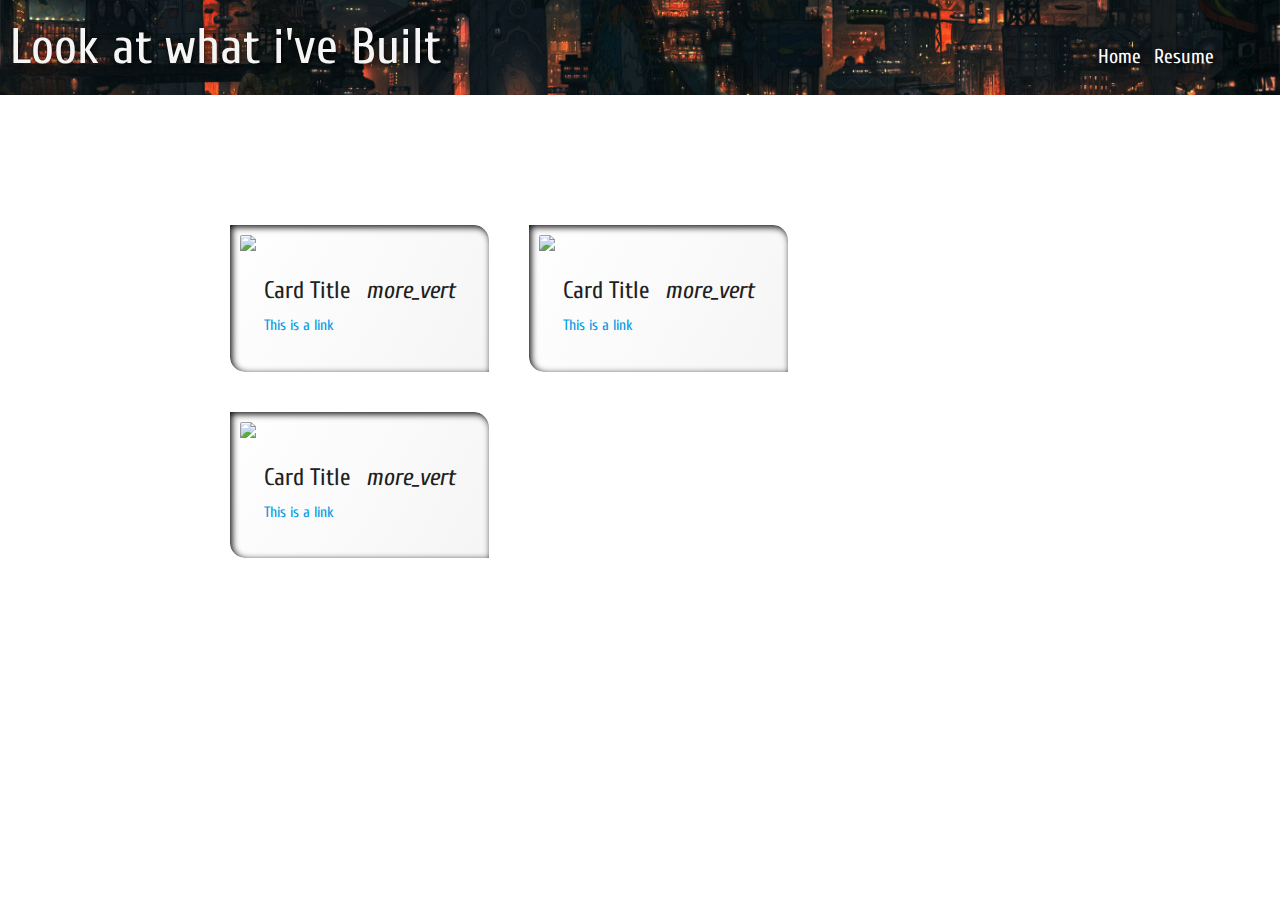
==== projects.html @ c8c6f496 "finally got the header down with the nav styling" ====
<!DOCTYPE html>
<html lang="en">

<head>
  <meta charset="UTF-8">
  <meta name="viewport" content="width=device-width, initial-scale=1.0">
  <meta http-equiv="X-UA-Compatible" content="ie=edge">
  <link href="https://fonts.googleapis.com/css?family=Cuprum&display=swap" rel="stylesheet">
  <link rel="stylesheet" href="https://cdnjs.cloudflare.com/ajax/libs/materialize/1.0.0/css/materialize.min.css">
  <link rel="stylesheet" href="assets/css/projects.css">

  <title>Projects</title>
</head>

<body>
  <header>Look at what i've Built
    <div class="nav">
      <ul class="main--nav">
        <li class="nav--item">
          <a href="index.html">Home</a>
        </li>
        <li class="nav--item">
          <a href="resume.html">Resume</a>
        </li>
      </ul>
    </div>
  </header>

  <div class="container">
    <div class="card">
      <div class="card-image waves-effect waves-block waves-light">
        <img class="activator" src="https://via.placeholder.com/200">
      </div>
      <div class="card-content">
        <span class="card-title activator grey-text text-darken-4">Card Title<i
            class="material-icons right">more_vert</i></span>
        <p><a href="#">This is a link</a></p>
      </div>
      <div class="card-reveal">
        <span class="card-title grey-text text-darken-4">Card Title<i class="material-icons right">close</i></span>
        <p>Here is some more information about this product that is only revealed once clicked on.</p>
      </div>
    </div>

    <div class="card">
      <div class="card-image waves-effect waves-block waves-light">
        <img class="activator" src="https://via.placeholder.com/200">
      </div>
      <div class="card-content">
        <span class="card-title activator grey-text text-darken-4">Card Title<i
            class="material-icons right">more_vert</i></span>
        <p><a href="#">This is a link</a></p>
      </div>
      <div class="card-reveal">
        <span class="card-title grey-text text-darken-4">Card Title<i class="material-icons right">close</i></span>
        <p>Here is some more information about this product that is only revealed once clicked on.</p>
      </div>
    </div>


    <div class="card">
      <div class="card-image waves-effect waves-block waves-light">
        <img class="activator" src="https://via.placeholder.com/200">
      </div>
      <div class="card-content">
        <span class="card-title activator grey-text text-darken-4">Card Title<i
            class="material-icons right">more_vert</i></span>
        <p><a href="#">This is a link</a></p>
      </div>
      <div class="card-reveal">
        <span class="card-title grey-text text-darken-4">Card Title<i class="material-icons right">close</i></span>
        <p>Here is some more information about this product that is only revealed once clicked on.</p>
      </div>
    </div>

  </div>






  <script src="https://cdnjs.cloudflare.com/ajax/libs/materialize/1.0.0/js/materialize.min.js"></script>

</body>

</html>
---- assets/css/projects.css ----
* {
    margin: 0;
    box-sizing: border-box;
    font-family: 'Cuprum', sans-serif;
}

header {
  font-size: 50px;
  color: whitesmoke;
  padding: 10px;
  background-image: url(../images/background6.jpg);
  background-position: center;
  background-size: 100%;
  text-shadow: 2px 2px 7px black;
}

header > div {
  display: inline-block;
  margin: 0;
  padding: 0;
}

.nav {
  width: calc(100% - 500px);
  text-align: right;
  display: inline-block;
}
.nav--item  {
  font-size: 20px;
  display: inline-block;
  text-align: right;
}

.nav--item a {
  color: white;
}
.container {
  background: white;
  margin: 100px 200px 100px 200px;
  padding: 10px;
  display: flex;
  flex-wrap: wrap;
}

.card {
  background-image: linear-gradient(120deg, white 0%, whitesmoke 100%);
  margin: 20px;
  padding: 10px;
  border-radius: 0 1rem 0 1rem;
  box-shadow: inset 2px 2px 7px black;
}
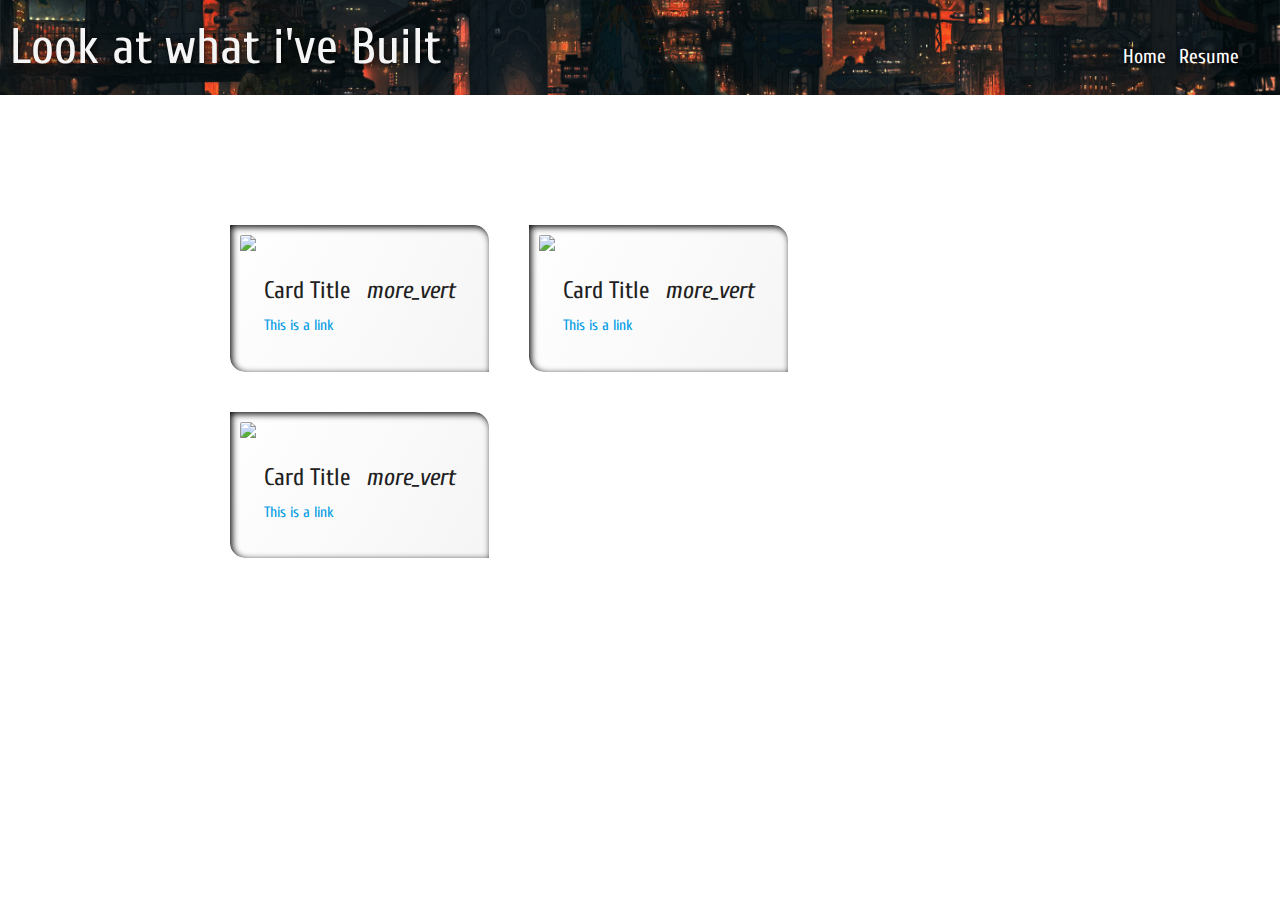
==== commit e052f997: "addeded icon to tab bar" ====
--- a/projects.html
+++ b/projects.html
@@ -8,7 +8,7 @@
   <link href="https://fonts.googleapis.com/css?family=Cuprum&display=swap" rel="stylesheet">
   <link rel="stylesheet" href="https://cdnjs.cloudflare.com/ajax/libs/materialize/1.0.0/css/materialize.min.css">
   <link rel="stylesheet" href="assets/css/projects.css">
-
+  <link rel="shortcut icon" href="./assets/images/man.png">
   <title>Projects</title>
 </head>
 
@@ -76,11 +76,7 @@
   </div>
 
 
-
-
-
-
-  <script src="https://cdnjs.cloudflare.com/ajax/libs/materialize/1.0.0/js/materialize.min.js"></script>
+ <script src="https://cdnjs.cloudflare.com/ajax/libs/materialize/1.0.0/js/materialize.min.js"></script>
 
 </body>
 
--- a/assets/css/projects.css
+++ b/assets/css/projects.css
@@ -21,7 +21,7 @@
 }
 
 .nav {
-  width: calc(100% - 500px);
+  width: calc(100% - 475px);
   text-align: right;
   display: inline-block;
 }
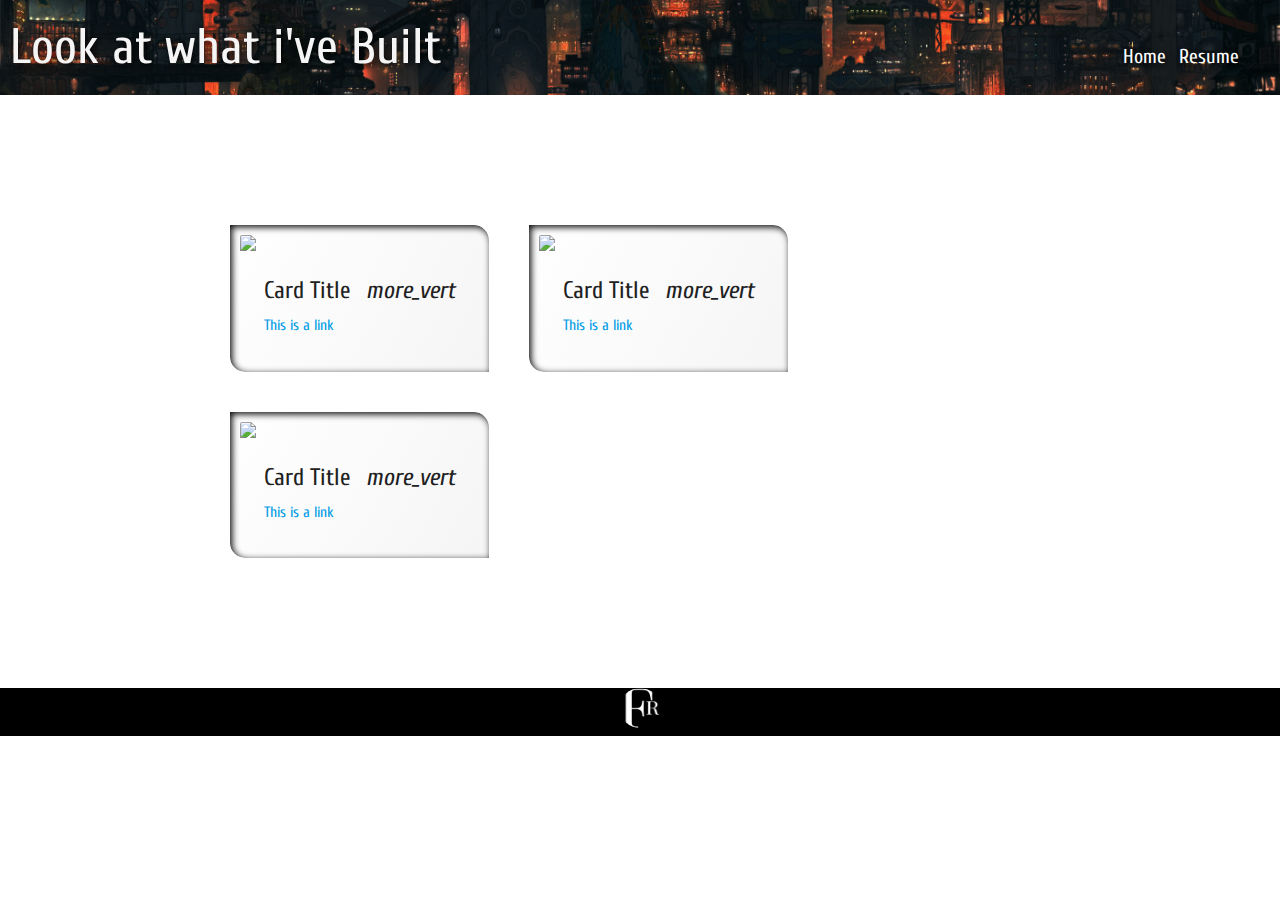
==== commit ae1e78b9: "created my own icon for my design logo" ====
--- a/projects.html
+++ b/projects.html
@@ -8,7 +8,7 @@
   <link href="https://fonts.googleapis.com/css?family=Cuprum&display=swap" rel="stylesheet">
   <link rel="stylesheet" href="https://cdnjs.cloudflare.com/ajax/libs/materialize/1.0.0/css/materialize.min.css">
   <link rel="stylesheet" href="assets/css/projects.css">
-  <link rel="shortcut icon" href="./assets/images/man.png">
+  <link rel="shortcut icon" href="./assets/images/mylogo.png">
   <title>Projects</title>
 </head>
 
@@ -76,6 +76,8 @@
   </div>
 
 
+  <footer><img class="footer--image" src="./assets/images/whitelogo.png"></footer>
+
  <script src="https://cdnjs.cloudflare.com/ajax/libs/materialize/1.0.0/js/materialize.min.js"></script>
 
 </body>
--- a/assets/css/projects.css
+++ b/assets/css/projects.css
@@ -50,3 +50,13 @@
   box-shadow: inset 2px 2px 7px black;
 }
 
+.footer--image {
+  height: 40px;
+  width: 40px;
+  border-radius: 75%;
+}
+footer {
+  background: black;
+  border: black; 
+  text-align: center;
+}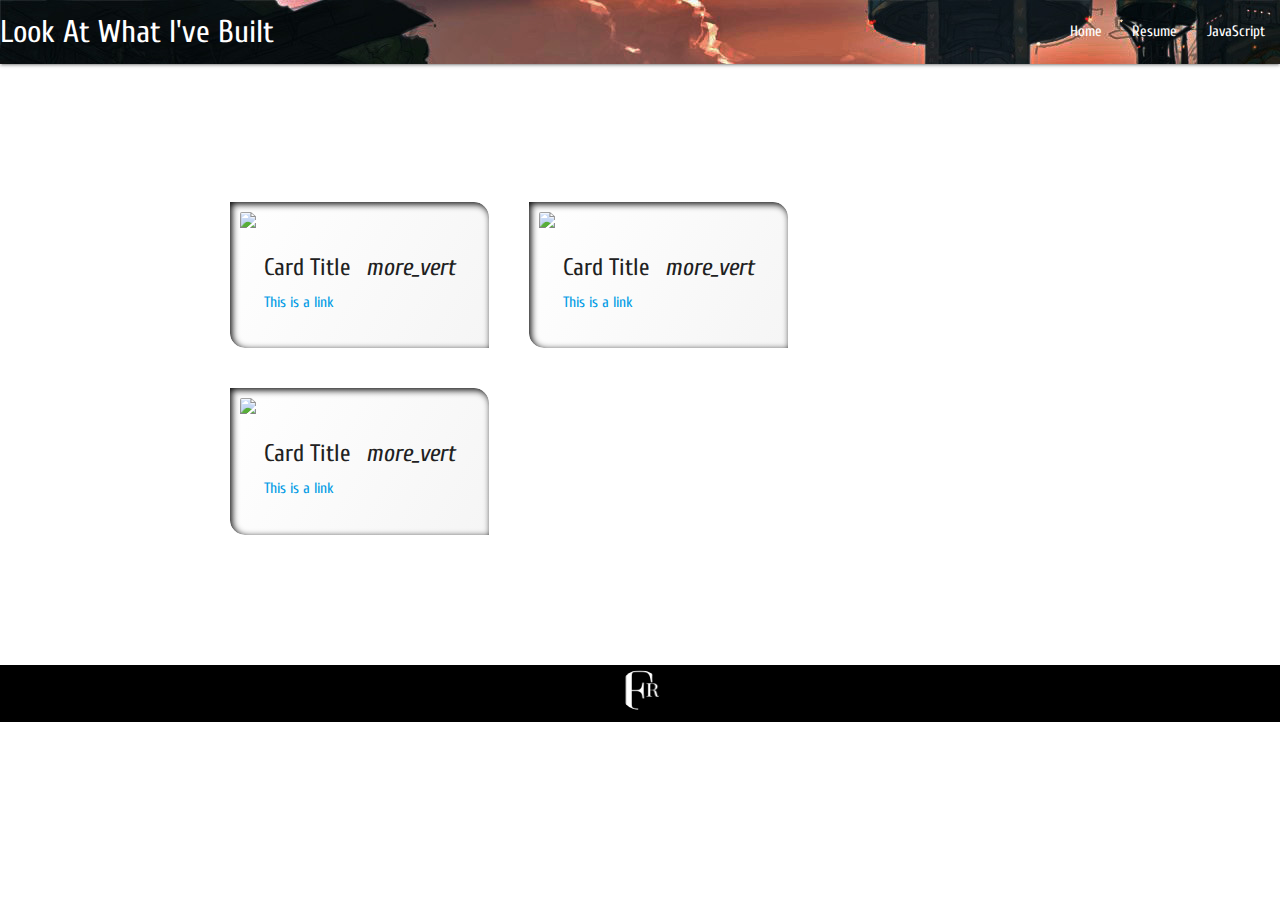
==== commit 3c78bd85: "changed navbar to a materialize navbar" ====
--- a/projects.html
+++ b/projects.html
@@ -13,18 +13,17 @@
 </head>
 
 <body>
-  <header>Look at what i've Built
-    <div class="nav">
-      <ul class="main--nav">
-        <li class="nav--item">
-          <a href="index.html">Home</a>
-        </li>
-        <li class="nav--item">
-          <a href="resume.html">Resume</a>
-        </li>
-      </ul>
-    </div>
-  </header>
+    <nav>
+        <div class="nav-wrapper">
+          <a class="brand-logo">Look At What I've Built</a>
+          <ul id="nav-mobile" class="right hide-on-med-and-down">
+            <li><a href="./index.html">Home</a></li>
+            <li><a href="./resume.html">Resume</a></li>
+            <li><a href="collapsible.html">JavaScript</a></li>
+          </ul>
+        </div>
+      </nav>
+            
 
   <div class="container">
     <div class="card">
@@ -78,7 +77,7 @@
 
   <footer><img class="footer--image" src="./assets/images/whitelogo.png"></footer>
 
- <script src="https://cdnjs.cloudflare.com/ajax/libs/materialize/1.0.0/js/materialize.min.js"></script>
+  <script src="https://cdnjs.cloudflare.com/ajax/libs/materialize/1.0.0/js/materialize.min.js"></script>
 
 </body>
 
--- a/assets/css/projects.css
+++ b/assets/css/projects.css
@@ -4,36 +4,17 @@
     font-family: 'Cuprum', sans-serif;
 }
 
-header {
-  font-size: 50px;
-  color: whitesmoke;
-  padding: 10px;
+nav {
+  margin: 0;
   background-image: url(../images/background6.jpg);
-  background-position: center;
-  background-size: 100%;
-  text-shadow: 2px 2px 7px black;
+  display: inline-block;
 }
 
-header > div {
-  display: inline-block;
-  margin: 0;
-  padding: 0;
+.brand-logo {
+  font-size: 50px;
 }
 
-.nav {
-  width: calc(100% - 475px);
-  text-align: right;
-  display: inline-block;
-}
-.nav--item  {
-  font-size: 20px;
-  display: inline-block;
-  text-align: right;
-}
 
-.nav--item a {
-  color: white;
-}
 .container {
   background: white;
   margin: 100px 200px 100px 200px;
@@ -55,8 +36,10 @@
   width: 40px;
   border-radius: 75%;
 }
+
 footer {
   background: black;
   border: black; 
   text-align: center;
+  padding: 5px;
 }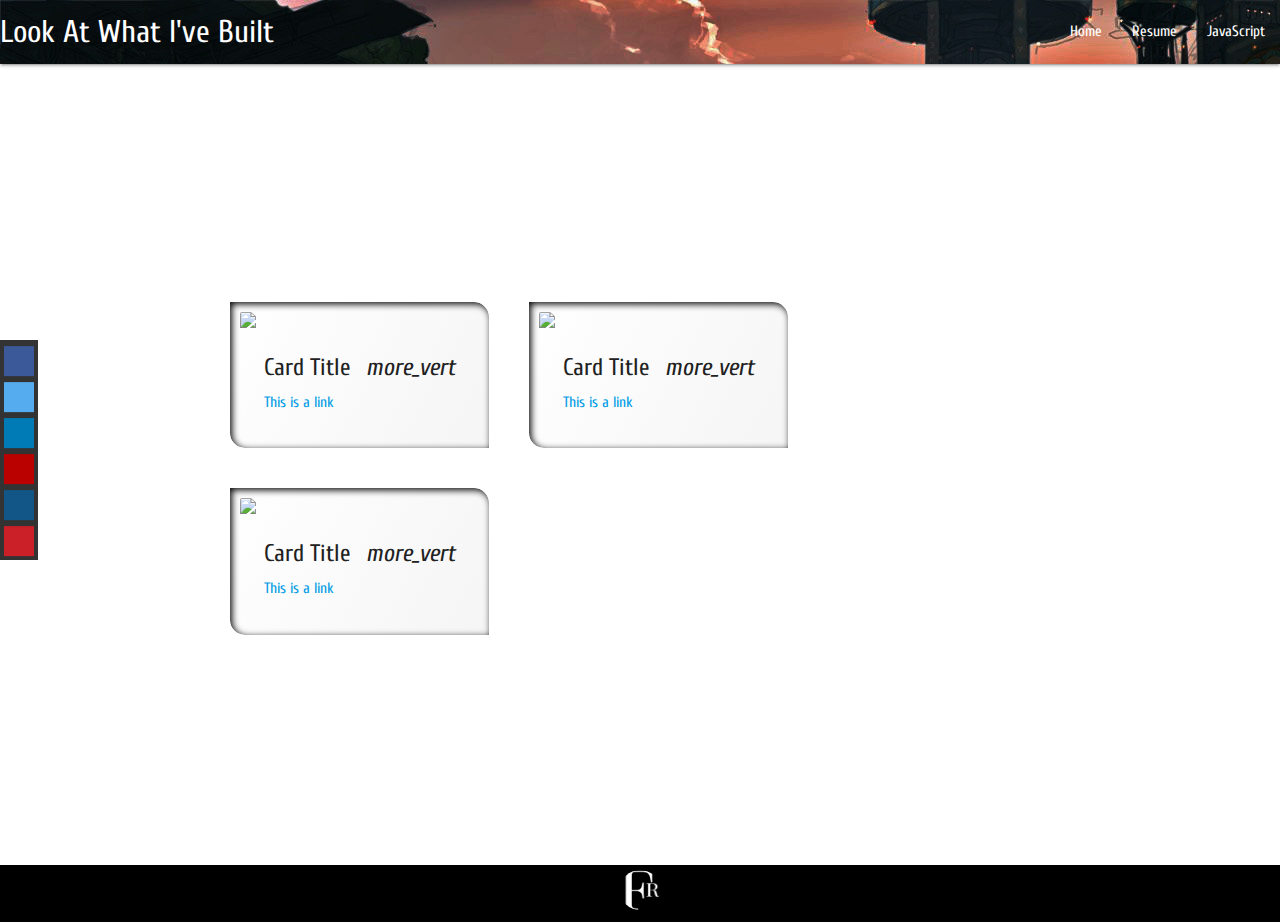
==== commit d2681bd3: "added sticky social sidebar" ====
--- a/projects.html
+++ b/projects.html
@@ -17,13 +17,54 @@
         <div class="nav-wrapper">
           <a class="brand-logo">Look At What I've Built</a>
           <ul id="nav-mobile" class="right hide-on-med-and-down">
-            <li><a href="./index.html">Home</a></li>
-            <li><a href="./resume.html">Resume</a></li>
-            <li><a href="collapsible.html">JavaScript</a></li>
+            <li><a class="nav--mobile__link" href="./index.html">Home</a></li>
+            <li><a class="nav--mobile__link" href="./resume.html">Resume</a></li>
+            <li><a class="nav--mobile__link" href="collapsible.html">JavaScript</a></li>
           </ul>
         </div>
       </nav>
             
+      <!-- You can add more icons at http://fontawesome.io/icons/#brand -->
+<ul class="sticky-social-bar">
+    <li class="social-icon">
+      <a href="#"> 
+        <i class="fa fa-facebook" aria-hidden="true"></i>
+        <span class="social-icon-text">Facebook</span>
+      </a>
+    </li>
+    <li class="social-icon">
+      <a href="#">
+        <i class="fa fa-twitter" aria-hidden="true"></i>
+        <span class="social-icon-text">Twitter</span>
+      </a>
+    </li>
+    <li class="social-icon">
+      <a href="#">
+        <i class="fa fa-linkedin" aria-hidden="true"></i>
+        <span class="social-icon-text">Linkedin</span>
+      </a>
+    </li>
+    <li class="social-icon">
+      <a href="#">
+        <i class="fa fa-youtube" aria-hidden="true"></i>
+        <span class="social-icon-text">Youtube</span>
+      </a>
+    </li>
+    <li class="social-icon">
+      <a href="#">
+        <i class="fa fa-instagram" aria-hidden="true"></i>
+        <span class="social-icon-text">Instagram</span>
+      </a>
+    </li>
+    <li class="social-icon">
+      <a href="#">
+        <i class="fa fa-pinterest-p" aria-hidden="true"></i>
+        <span class="social-icon-text">Pinterest</span>
+      </a>
+    </li> 
+  </ul>
+  
+  
 
   <div class="container">
     <div class="card">
--- a/assets/css/projects.css
+++ b/assets/css/projects.css
@@ -10,14 +10,108 @@
   display: inline-block;
 }
 
+.nav--mobile__link:hover,
+.nav--mobile__link:active {
+  color: salmon;
+}
 .brand-logo {
   font-size: 50px;
 }
 
 
+.sticky-social-bar {
+  padding: 0;
+  margin: 0;
+  top: 50%;
+  -webkit-transform: translateY(-50%);
+      -ms-transform: translateY(-50%);
+          transform: translateY(-50%);
+  width: 11.25rem;
+  background-color: #333333;
+  position: fixed;
+  left: -8.75rem;
+}
+
+.sticky-social-bar .social-icon {
+  list-style-type: none;
+  color: #fefefe;
+  background-color: inherit;
+  margin: 0;
+  transition: all 0.3s ease-in-out;
+  cursor: pointer;
+  font-size: 1.1rem;
+  padding: 0.25rem 0.25rem 0.5rem;
+}
+
+.sticky-social-bar .social-icon:first-of-type {
+  padding-top: 0.375rem;
+}
+
+.sticky-social-bar .social-icon:last-of-type {
+  padding-bottom: 0.625rem;
+}
+
+.sticky-social-bar .social-icon > a {
+  color: inherit;
+  background-color: inherit;
+}
+
+.sticky-social-bar .social-icon > a > .fa {
+  padding: 0.5rem;
+  width: 2rem;
+  height: 2rem;
+  float: right;
+  margin-left: 0.5rem;
+}
+
+.sticky-social-bar .social-icon > a > .fa.fa-facebook {
+  background-color: #3b5998;
+}
+
+.sticky-social-bar .social-icon > a > .fa.fa-twitter {
+  background-color: #55acee;
+}
+
+.sticky-social-bar .social-icon > a > .fa.fa-linkedin {
+  background-color: #007bb5;
+}
+
+.sticky-social-bar .social-icon > a > .fa.fa-youtube {
+  background-color: #bb0000;
+}
+
+.sticky-social-bar .social-icon > a > .fa.fa-instagram {
+  background-color: #125688;
+}
+
+.sticky-social-bar .social-icon > a > .fa.fa-pinterest-p {
+  background-color: #cb2027;
+}
+
+.sticky-social-bar .social-icon > a > .social-icon-text {
+  font-size: 80%;
+  color: #fefefe;
+  text-transform: uppercase;
+  margin-right: 0.5rem;
+}
+
+.sticky-social-bar .social-icon:hover {
+  -webkit-transform: translateX(8.75rem);
+      -ms-transform: translateX(8.75rem);
+          transform: translateX(8.75rem);
+}
+
+.sticky-social-bar .social-icon:hover > a {
+  color: inherit;
+  background-color: inherit;
+}
+
+
+
+
 .container {
   background: white;
-  margin: 100px 200px 100px 200px;
+  margin: 200px;
   padding: 10px;
   display: flex;
   flex-wrap: wrap;
@@ -34,7 +128,7 @@
 .footer--image {
   height: 40px;
   width: 40px;
-  border-radius: 75%;
+  border-radius: 50%;
 }
 
 footer {
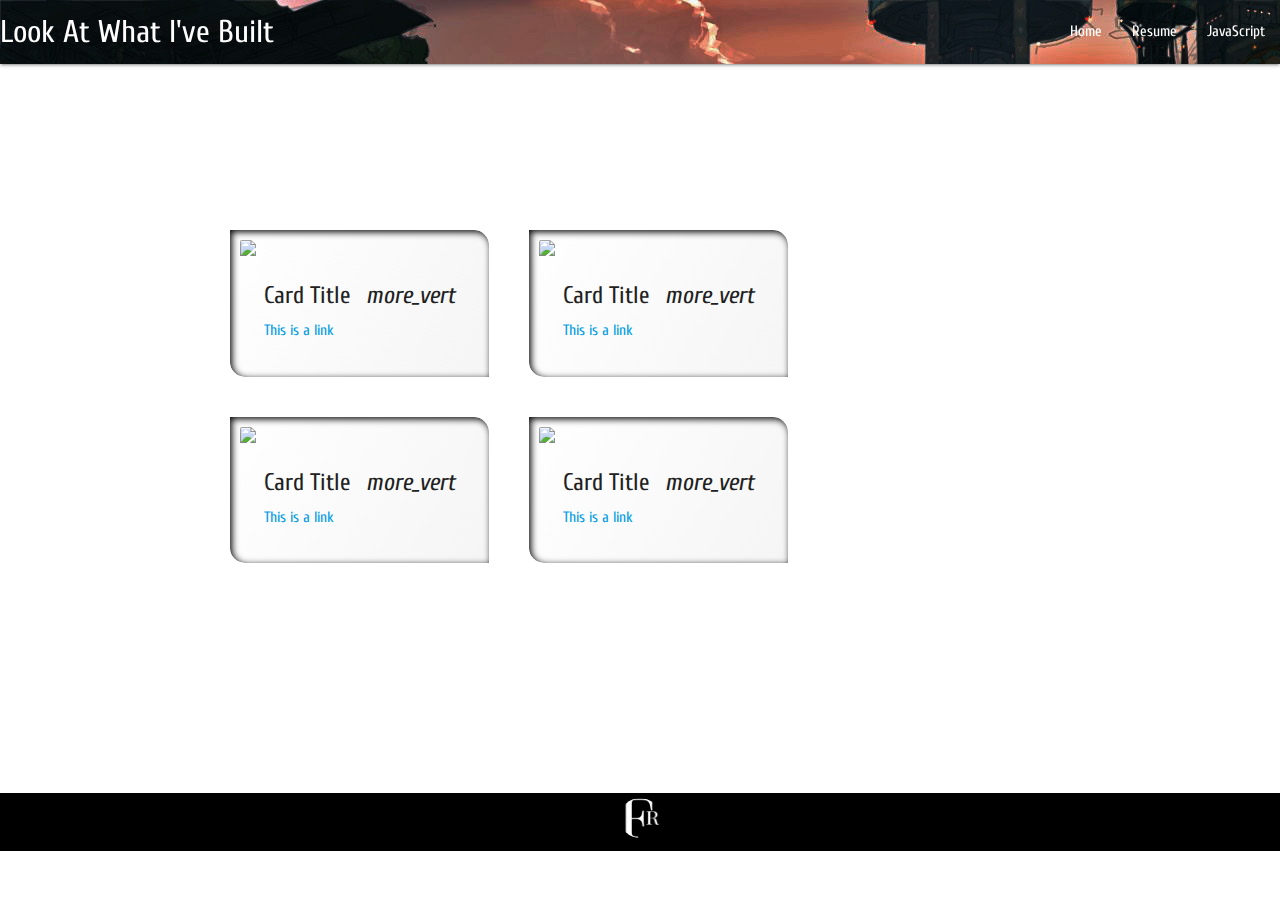
==== commit c1ca2b9f: "created fixed navbar in projects page and got rid of the sticky icon bar" ====
--- a/projects.html
+++ b/projects.html
@@ -24,46 +24,7 @@
         </div>
       </nav>
             
-      <!-- You can add more icons at http://fontawesome.io/icons/#brand -->
-<ul class="sticky-social-bar">
-    <li class="social-icon">
-      <a href="#"> 
-        <i class="fa fa-facebook" aria-hidden="true"></i>
-        <span class="social-icon-text">Facebook</span>
-      </a>
-    </li>
-    <li class="social-icon">
-      <a href="#">
-        <i class="fa fa-twitter" aria-hidden="true"></i>
-        <span class="social-icon-text">Twitter</span>
-      </a>
-    </li>
-    <li class="social-icon">
-      <a href="#">
-        <i class="fa fa-linkedin" aria-hidden="true"></i>
-        <span class="social-icon-text">Linkedin</span>
-      </a>
-    </li>
-    <li class="social-icon">
-      <a href="#">
-        <i class="fa fa-youtube" aria-hidden="true"></i>
-        <span class="social-icon-text">Youtube</span>
-      </a>
-    </li>
-    <li class="social-icon">
-      <a href="#">
-        <i class="fa fa-instagram" aria-hidden="true"></i>
-        <span class="social-icon-text">Instagram</span>
-      </a>
-    </li>
-    <li class="social-icon">
-      <a href="#">
-        <i class="fa fa-pinterest-p" aria-hidden="true"></i>
-        <span class="social-icon-text">Pinterest</span>
-      </a>
-    </li> 
-  </ul>
-  
+ 
   
 
   <div class="container">
@@ -113,6 +74,22 @@
       </div>
     </div>
 
+    
+    <div class="card">
+        <div class="card-image waves-effect waves-block waves-light">
+          <img class="activator" src="https://via.placeholder.com/200">
+        </div>
+        <div class="card-content">
+          <span class="card-title activator grey-text text-darken-4">Card Title<i
+              class="material-icons right">more_vert</i></span>
+          <p><a href="#">This is a link</a></p>
+        </div>
+        <div class="card-reveal">
+          <span class="card-title grey-text text-darken-4">Card Title<i class="material-icons right">close</i></span>
+          <p>Here is some more information about this product that is only revealed once clicked on.</p>
+        </div>
+      </div>
+
   </div>
 
 
--- a/assets/css/projects.css
+++ b/assets/css/projects.css
@@ -5,109 +5,17 @@
 }
 
 nav {
-  margin: 0;
+  position: fixed;
+  top: 0;
   background-image: url(../images/background6.jpg);
   display: inline-block;
+  z-index: 1;
 }
 
 .nav--mobile__link:hover,
 .nav--mobile__link:active {
   color: salmon;
 }
-.brand-logo {
-  font-size: 50px;
-}
-
-
-.sticky-social-bar {
-  padding: 0;
-  margin: 0;
-  top: 50%;
-  -webkit-transform: translateY(-50%);
-      -ms-transform: translateY(-50%);
-          transform: translateY(-50%);
-  width: 11.25rem;
-  background-color: #333333;
-  position: fixed;
-  left: -8.75rem;
-}
-
-.sticky-social-bar .social-icon {
-  list-style-type: none;
-  color: #fefefe;
-  background-color: inherit;
-  margin: 0;
-  transition: all 0.3s ease-in-out;
-  cursor: pointer;
-  font-size: 1.1rem;
-  padding: 0.25rem 0.25rem 0.5rem;
-}
-
-.sticky-social-bar .social-icon:first-of-type {
-  padding-top: 0.375rem;
-}
-
-.sticky-social-bar .social-icon:last-of-type {
-  padding-bottom: 0.625rem;
-}
-
-.sticky-social-bar .social-icon > a {
-  color: inherit;
-  background-color: inherit;
-}
-
-.sticky-social-bar .social-icon > a > .fa {
-  padding: 0.5rem;
-  width: 2rem;
-  height: 2rem;
-  float: right;
-  margin-left: 0.5rem;
-}
-
-.sticky-social-bar .social-icon > a > .fa.fa-facebook {
-  background-color: #3b5998;
-}
-
-.sticky-social-bar .social-icon > a > .fa.fa-twitter {
-  background-color: #55acee;
-}
-
-.sticky-social-bar .social-icon > a > .fa.fa-linkedin {
-  background-color: #007bb5;
-}
-
-.sticky-social-bar .social-icon > a > .fa.fa-youtube {
-  background-color: #bb0000;
-}
-
-.sticky-social-bar .social-icon > a > .fa.fa-instagram {
-  background-color: #125688;
-}
-
-.sticky-social-bar .social-icon > a > .fa.fa-pinterest-p {
-  background-color: #cb2027;
-}
-
-.sticky-social-bar .social-icon > a > .social-icon-text {
-  font-size: 80%;
-  color: #fefefe;
-  text-transform: uppercase;
-  margin-right: 0.5rem;
-}
-
-.sticky-social-bar .social-icon:hover {
-  -webkit-transform: translateX(8.75rem);
-      -ms-transform: translateX(8.75rem);
-          transform: translateX(8.75rem);
-}
-
-.sticky-social-bar .social-icon:hover > a {
-  color: inherit;
-  background-color: inherit;
-}
-
-
-
 
 .container {
   background: white;
@@ -123,7 +31,9 @@
   padding: 10px;
   border-radius: 0 1rem 0 1rem;
   box-shadow: inset 2px 2px 7px black;
+  z-index: 0;
 }
+
 
 .footer--image {
   height: 40px;
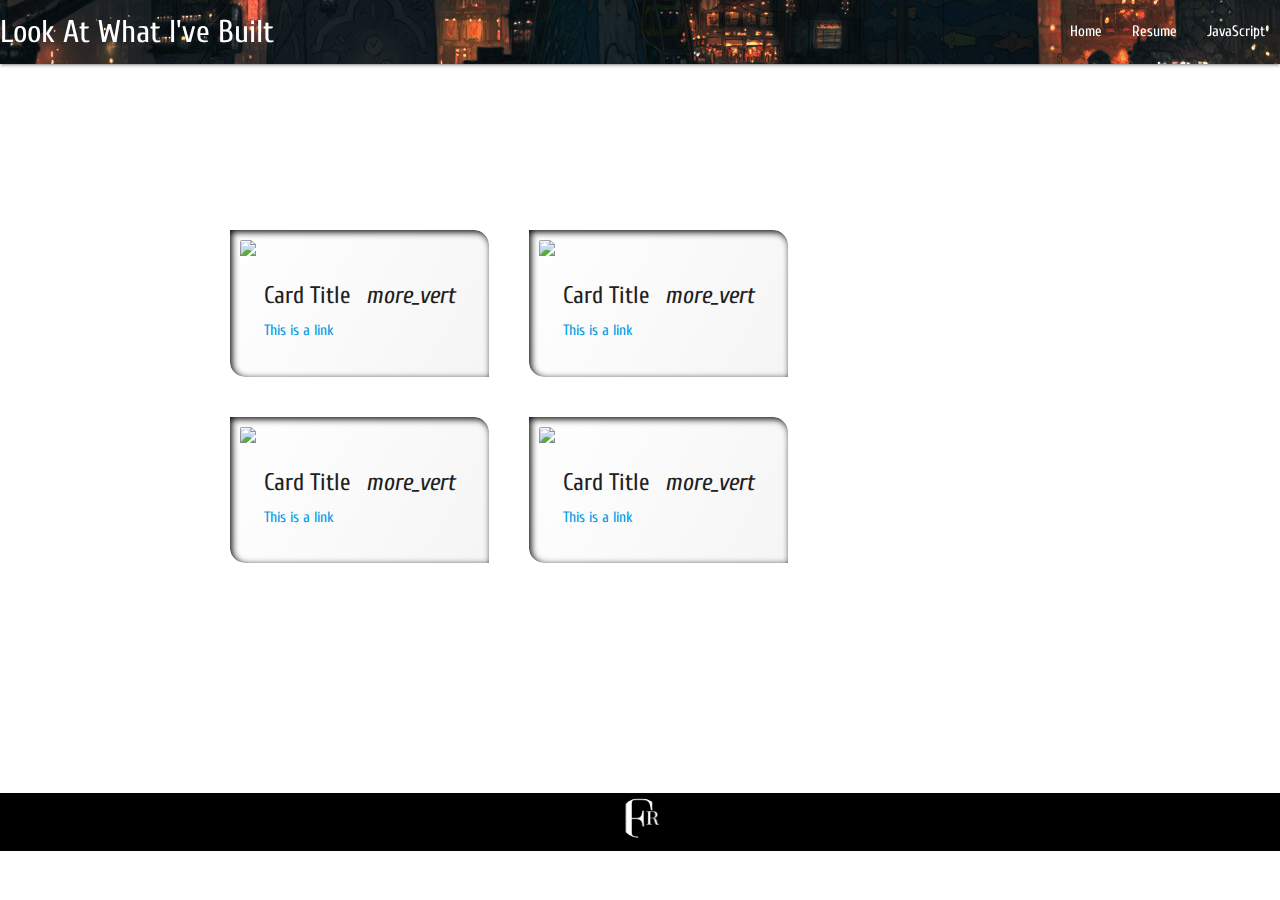
==== commit bbcb0fab: "added more responsive meta tag" ====
--- a/projects.html
+++ b/projects.html
@@ -5,6 +5,7 @@
   <meta charset="UTF-8">
   <meta name="viewport" content="width=device-width, initial-scale=1.0">
   <meta http-equiv="X-UA-Compatible" content="ie=edge">
+  <meta name="viewport" content="width=device-width, initial-scale="1.0">
   <link href="https://fonts.googleapis.com/css?family=Cuprum&display=swap" rel="stylesheet">
   <link rel="stylesheet" href="https://cdnjs.cloudflare.com/ajax/libs/materialize/1.0.0/css/materialize.min.css">
   <link rel="stylesheet" href="assets/css/projects.css">
--- a/assets/css/projects.css
+++ b/assets/css/projects.css
@@ -4,10 +4,12 @@
     font-family: 'Cuprum', sans-serif;
 }
 
+
 nav {
   position: fixed;
   top: 0;
   background-image: url(../images/background6.jpg);
+  background-position: left 50% bottom 50%;
   display: inline-block;
   z-index: 1;
 }
@@ -17,8 +19,10 @@
   color: salmon;
 }
 
+
+
 .container {
-  background: white;
+  background: transparent;
   margin: 200px;
   padding: 10px;
   display: flex;
